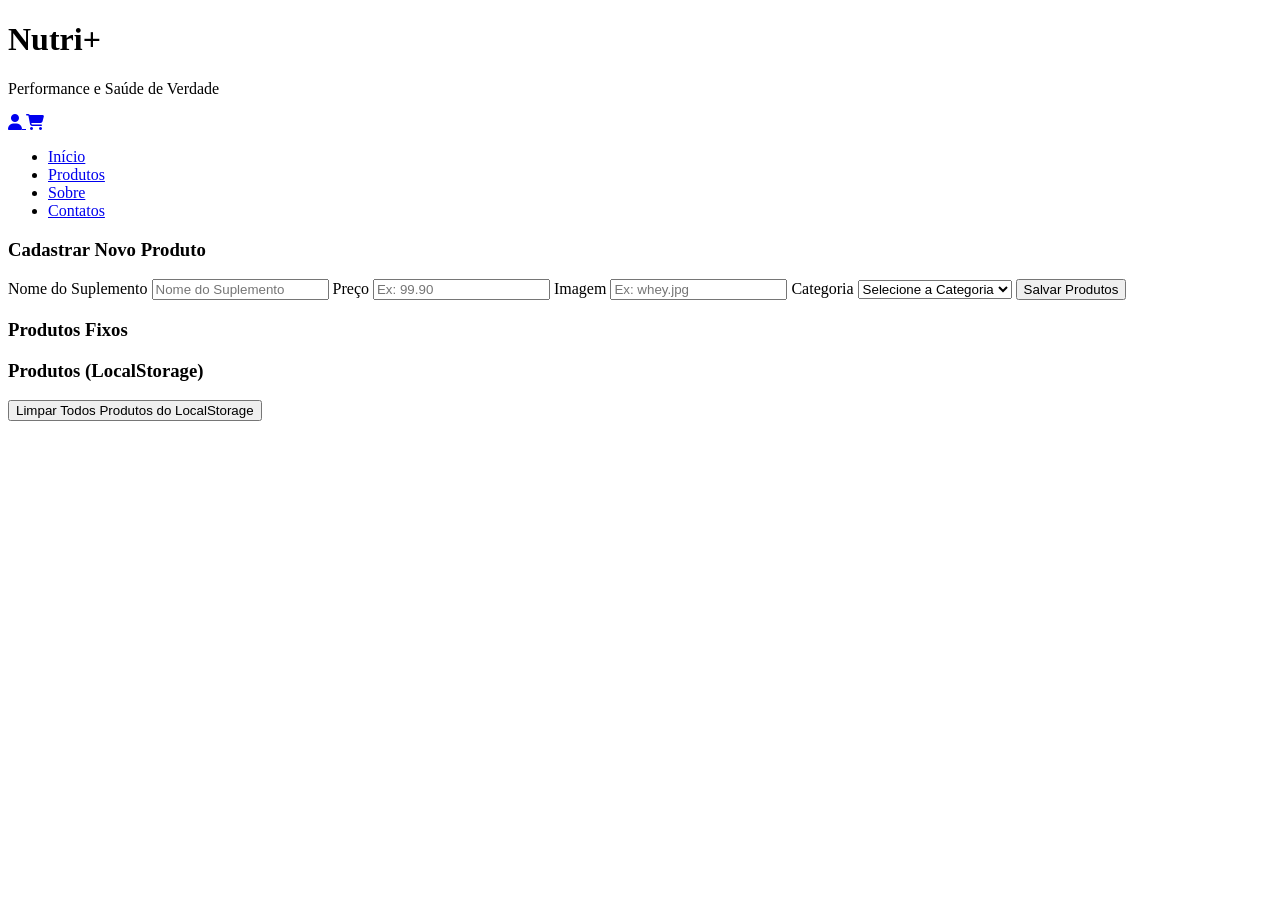
==== paginas/admin.html @ 84e50308 "Add files via upload" ====
<!DOCTYPE html>
<html lang="pt-BR">
<head>
    <meta charset="UTF-8">
    <meta name="viewport" content="width=device-width, initial-scale=1.0">
    <link rel="stylesheet" href="https://cdnjs.cloudflare.com/ajax/libs/font-awesome/6.5.1/css/all.min.css">
    <title>Administrativo | Nutri+ Suplementos</title>
    <link rel="stylesheet" href="../css/style.css">
</head>
<body>

    <header class="header">
        <div class="logo">
            <h1>Nutri<span>+</span></h1>
            <p>Performance e Saúde de Verdade</p>
        </div>
        <div class="divIcones-header">
            <a href="login.html" class="icone-header">
                <i class="fa-solid fa-user"></i>
            </a>

            <a href="carrinho.html" class="icone-header">
                <i class="fa-solid fa-cart-shopping"></i>
            </a>
        </div>
    </header>

    <nav>
        <ul>
            <li><a href="../index.html">Início</a></li>
            <li><a href="produtos.html">Produtos</a></li>
            <li><a href="sobre.html">Sobre</a></li>
            <li><a href="contatos.html">Contatos</a></li>
        </ul>
    </nav>

    <main>
        
        <div class="form-produto">
            <h3>Cadastrar Novo Produto</h3>
            <form id="formAdmin-produtos">
                <label for="nome-novo">Nome do Suplemento</label>
                <input type="text" id="nome-novo" placeholder="Nome do Suplemento" required>
                <label for="preco-novo">Preço</label>
                <input type="number" id="preco-novo" placeholder="Ex: 99.90" required>
                <label for="img-novo">Imagem</label>
                <input type="text" id="img-novo" placeholder="Ex: whey.jpg">
                <label for="categoria-novo">Categoria</label>
                <select name="categoria-novo" id="categoria-novo">
                    <option value="">Selecione a Categoria</option>
                    <option value="Proteínas">Proteínas</option>
                    <option value="Pré-Treinos">Pré-Treinos</option>
                </select>
                <button type="submit" class="button">Salvar Produtos</button>
            </form>
        </div>

        <div class="produtos-fixos">
            <h3>Produtos Fixos</h3>
            <div id="lista-produtos-fixos"></div>
        </div>

        <div class="produtos-localStorage">
            <h3>Produtos (LocalStorage)</h3>
            <div id="lista-produtos-localStorage"></div>
            <button id="button-limparTudo">Limpar Todos Produtos do LocalStorage</button>
        </div>

    </main>

    <script src="../js/admin.js"></script>
</body>
</html>
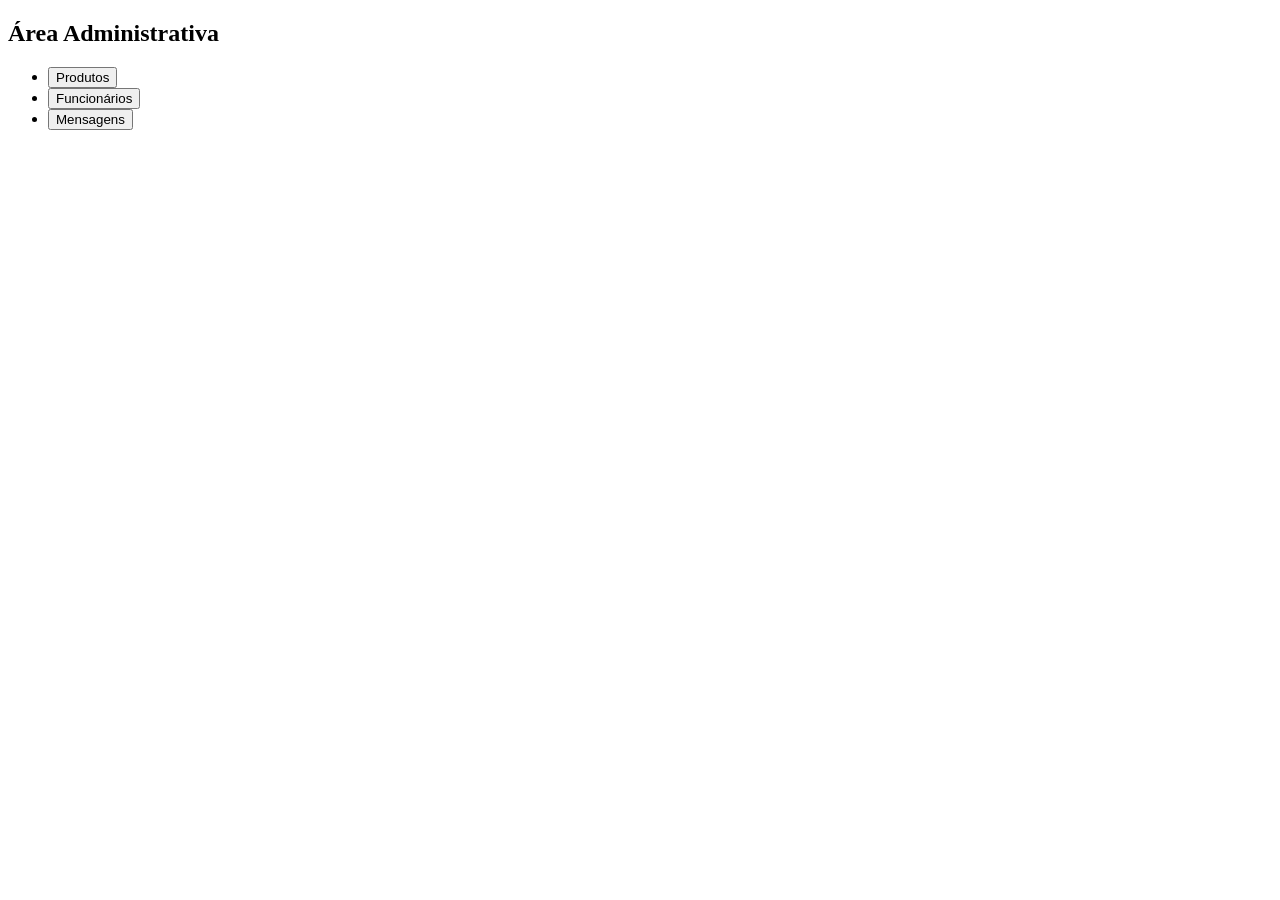
==== commit 7604db25: "Add files via upload" ====
--- a/paginas/admin.html
+++ b/paginas/admin.html
@@ -5,70 +5,115 @@
     <meta name="viewport" content="width=device-width, initial-scale=1.0">
     <link rel="stylesheet" href="https://cdnjs.cloudflare.com/ajax/libs/font-awesome/6.5.1/css/all.min.css">
     <title>Administrativo | Nutri+ Suplementos</title>
-    <link rel="stylesheet" href="../css/style.css">
+    <link rel="stylesheet" href="../css/styleAdmin.css">
 </head>
 <body>
 
-    <header class="header">
-        <div class="logo">
-            <h1>Nutri<span>+</span></h1>
-            <p>Performance e Saúde de Verdade</p>
-        </div>
-        <div class="divIcones-header">
-            <a href="login.html" class="icone-header">
-                <i class="fa-solid fa-user"></i>
-            </a>
-
-            <a href="carrinho.html" class="icone-header">
-                <i class="fa-solid fa-cart-shopping"></i>
-            </a>
-        </div>
+    <header>
+        <h2>Área Administrativa</h2>
+        <ul>
+            <li><button onclick="mostrarProdutos()">Produtos</button></li>
+            <li><button onclick="mostrarFuncionarios()">Funcionários</button></li>
+            <li><button onclick="mostrarMensagens()">Mensagens</button></li>
+        </ul>
     </header>
 
-    <nav>
-        <ul>
-            <li><a href="../index.html">Início</a></li>
-            <li><a href="produtos.html">Produtos</a></li>
-            <li><a href="sobre.html">Sobre</a></li>
-            <li><a href="contatos.html">Contatos</a></li>
-        </ul>
-    </nav>
+    
 
     <main>
         
-        <div class="form-produto">
+        <div class="form-produto" style="display: none;">
             <h3>Cadastrar Novo Produto</h3>
             <form id="formAdmin-produtos">
                 <label for="nome-novo">Nome do Suplemento</label>
-                <input type="text" id="nome-novo" placeholder="Nome do Suplemento" required>
+                <input type="text" id="nome-novo" placeholder="Nome do Suplemento" >
                 <label for="preco-novo">Preço</label>
-                <input type="number" id="preco-novo" placeholder="Ex: 99.90" required>
+                <input type="number" id="preco-novo" placeholder="Ex: 99.90" >
                 <label for="img-novo">Imagem</label>
                 <input type="text" id="img-novo" placeholder="Ex: whey.jpg">
                 <label for="categoria-novo">Categoria</label>
                 <select name="categoria-novo" id="categoria-novo">
                     <option value="">Selecione a Categoria</option>
                     <option value="Proteínas">Proteínas</option>
-                    <option value="Pré-Treinos">Pré-Treinos</option>
+                    <option value="Energia">Energia</option>
+                    <option value="Alimentação">Alimentação</option>
                 </select>
+                <label for="destaque-novo">Em destaque?</label>
+                <select name="destaque-novo" id="destaque-novo">
+                    <option value="">Selecione</option>
+                    <option value="Sim">Sim</option>
+                    <option value="Não">Não</option>
+                </select>
+                <label for="estoque-novo">Estoque</label>
+                <input type="number" id="estoque-novo" placeholder="Ex: 10" >
                 <button type="submit" class="button">Salvar Produtos</button>
             </form>
         </div>
 
-        <div class="produtos-fixos">
-            <h3>Produtos Fixos</h3>
-            <div id="lista-produtos-fixos"></div>
+        <div class="produtos-localStorage" style="display: none;">
+            <h3>Produtos (LocalStorage)</h3>
+            <div id="lista-produtos-localStorage"></div>
+            <button id="button-limparTudo" onclick="limparTudo()">Limpar Todos Produtos do LocalStorage</button>
         </div>
 
-        <div class="produtos-localStorage">
-            <h3>Produtos (LocalStorage)</h3>
-            <div id="lista-produtos-localStorage"></div>
-            <button id="button-limparTudo">Limpar Todos Produtos do LocalStorage</button>
+        <div class="form-funcionarios" style="display: none;">
+            <h3>Cadastrar Funcionário</h3>
+            <form id="formAdmin-funcionarios">
+                <label for="nomeCompleto-func">Nome do Funcionário</label>
+                <input type="text" id="nomeCompleto-func" placeholder="Nome do Funcionário" >
+                <label for="dataNascimento-func">Data de Nascimento</label>
+                <input type="text" id="dataNascimento-func" placeholder="Data de Nascimento" >
+                <label for="email-func">Email</label>
+                <input type="email" id="email-func" placeholder="Email do Funcionário" required>
+                <label for="senha-func">Senha</label>
+                <input type="password" id="senha-func" placeholder="Senha do Funcionário" >
+                <label for="cargo-func">Cargo</label>
+                <input type="text" id="cargo-func" placeholder="Cargo do Funcionário" >
+                <button type="submit" class="button">Salvar Funcionário</button>
+            </form>
+        </div>
+
+
+        <div class="funcionarios-localStorage" style="display: none;">
+            <h3>Funcionários (LocalStorage)</h3>
+            <div id="lista-funcionarios-localStorage"></div>
+            <button id="button-limparTudo" onclick="limparTudoFuncionarios()">Limpar Todos Funcionários do LocalStorage</button>
+        </div>
+
+        <div class="contatos-localStorage" style="display: none;">
+            <h3>Contatos (LocalStorage)</h3>
+            <div id="lista-contatos-localStorage"></div>
+            <button id="button-limparTudo" onclick="limparTudoContatos()">Limpar Todos Mensagens do LocalStorage</button>
         </div>
 
     </main>
 
     <script src="../js/admin.js"></script>
+    <script>
+        function mostrarProdutos() {
+            document.querySelector('.form-produto').style.display = 'block';
+            document.querySelector('.produtos-localStorage').style.display = 'block';
+            document.querySelector('.form-funcionarios').style.display = 'none';
+            document.querySelector('.funcionarios-localStorage').style.display = 'none';
+            document.querySelector('.contatos-localStorage').style.display = 'none';
+        }
+
+        function mostrarFuncionarios() {
+            document.querySelector('.form-produto').style.display = 'none';
+            document.querySelector('.produtos-localStorage').style.display = 'none';
+            document.querySelector('.form-funcionarios').style.display = 'block';
+            document.querySelector('.funcionarios-localStorage').style.display = 'block';
+            document.querySelector('.contatos-localStorage').style.display = 'none';
+        }
+
+        function mostrarMensagens() {
+            document.querySelector('.form-produto').style.display = 'none';
+            document.querySelector('.produtos-localStorage').style.display = 'none';
+            document.querySelector('.form-funcionarios').style.display = 'none';
+            document.querySelector('.funcionarios-localStorage').style.display = 'none';
+            document.querySelector('.contatos-localStorage').style.display = 'block';
+        }
+    </script>
 </body>
 </html>
 
